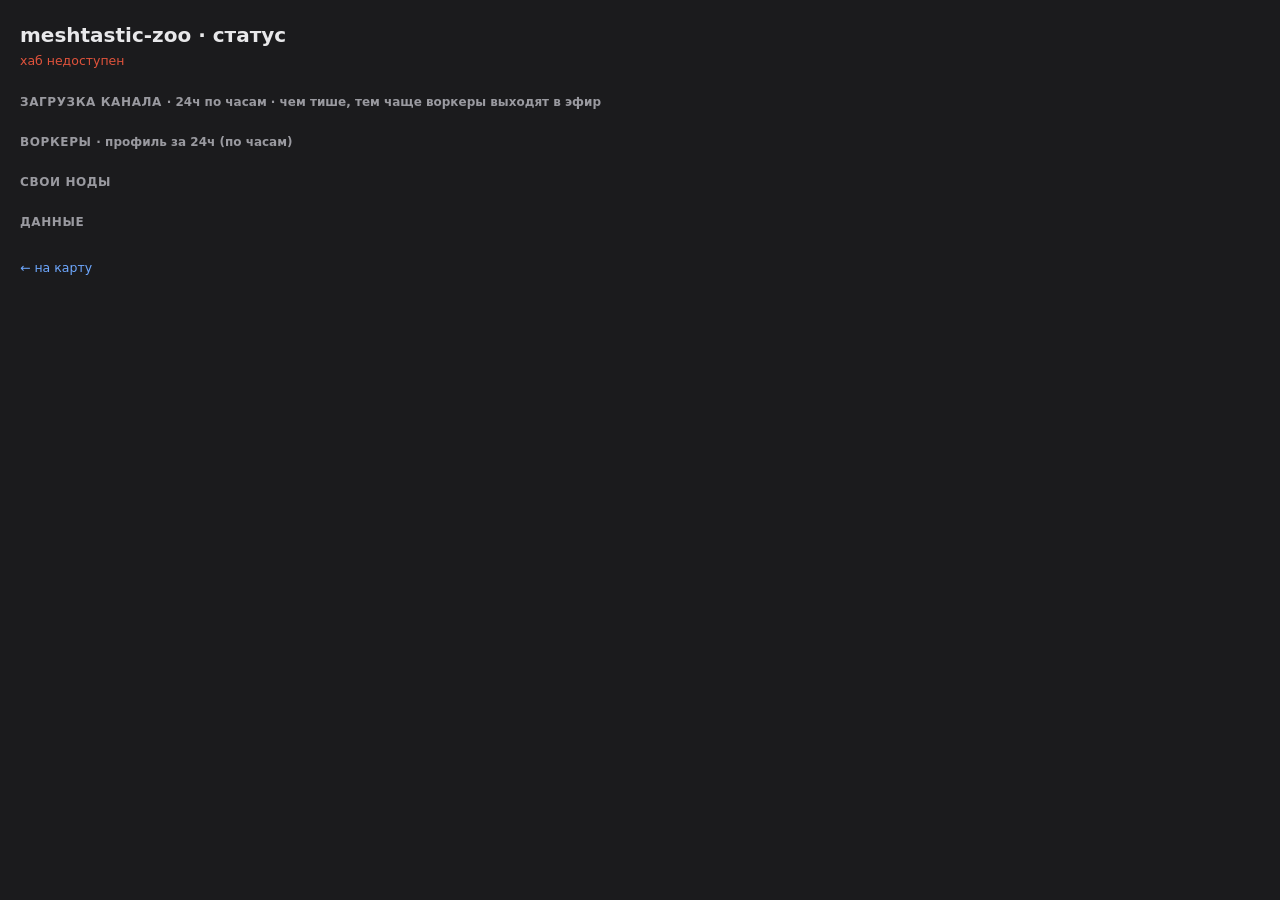
==== status.html @ b8ce6115 "Faster SNR-first tracing, own-mesh trace worker, per-worker graphs, status button Traceroute pace & " ====
<!DOCTYPE html>
<html lang="ru">
<head>
  <meta charset="utf-8">
  <meta name="viewport" content="width=device-width, initial-scale=1">
  <title>meshtastic-zoo · статус</title>
  <link rel="icon" href="data:image/svg+xml,<svg xmlns='http://www.w3.org/2000/svg' viewBox='0 0 100 100'><text y='.9em' font-size='90'>📟</text></svg>">
  <style>
    :root { --bg:#1b1b1d; --panel:#242428; --stroke:#39393d; --text:#e8e8ea; --muted:#9a9aa0;
            --green:#35c98e; --amber:#e0a03c; --red:#e0533c; --blue:#6ea8ff; }
    * { box-sizing: border-box; }
    body { margin:0; background:var(--bg); color:var(--text); font:14px/1.5 -apple-system,system-ui,sans-serif; padding:20px; }
    a { color:var(--blue); text-decoration:none; }
    h1 { font-size:20px; font-weight:600; margin:0 0 2px; }
    .sub { color:var(--muted); font-size:12.5px; margin-bottom:18px; }
    .sub b { color:var(--text); }
    h2 { font-size:12px; letter-spacing:.05em; text-transform:uppercase; color:var(--muted); margin:22px 0 8px; }
    .card { background:var(--panel); border:1px solid var(--stroke); border-radius:10px; padding:10px 14px; margin-bottom:8px;
            display:flex; align-items:center; gap:10px; }
    .dot { width:9px; height:9px; border-radius:50%; flex:none; }
    .g{background:var(--green)} .a{background:var(--amber)} .r{background:var(--red)} .o{background:#55555c}
    .nm { font-weight:600; min-width:82px; }
    .note { color:var(--muted); flex:1; font-size:13px; }
    .age { color:var(--muted); font-size:12px; white-space:nowrap; }
    /* карточка воркера с профильным графиком: точка | имя+заметка | график */
    .wcard { align-items:stretch; flex-wrap:wrap; }
    .wcard .dot { margin-top:5px; }
    .wmain { flex:1; min-width:0; display:flex; flex-direction:column; gap:2px; }
    .wtop { display:flex; justify-content:space-between; align-items:baseline; gap:8px; }
    .wgraph { width:158px; flex:none; align-self:center; }
    .wg-lbl { font-size:11.5px; color:var(--muted); margin-bottom:1px; text-align:right; }
    .wg-lbl b { color:var(--text); font-weight:600; }
    .wg-lbl .rate { color:var(--green); }
    @media(max-width:520px){ .wgraph { width:100%; margin-left:19px; } .wg-lbl { text-align:left; } }
    .grid { display:grid; grid-template-columns:repeat(auto-fill,minmax(140px,1fr)); gap:8px; }
    .tile { background:var(--panel); border:1px solid var(--stroke); border-radius:10px; padding:10px 12px; }
    .tile .v { font-size:20px; font-weight:600; }
    .tile .k { color:var(--muted); font-size:11.5px; margin-top:1px; }
    .grid2 { display:grid; grid-template-columns:1fr 1fr; gap:8px; margin-bottom:8px; }
    @media(max-width:560px){ .grid2 { grid-template-columns:1fr; } }
    .tile.grf .v { font-size:16px; margin-top:4px; }
    .tile .rate { color:var(--muted); font-size:11.5px; margin-top:3px; }
    .nrow { display:grid; grid-template-columns:14px 1fr auto; gap:10px; align-items:center; }
    .meta { color:var(--muted); font-size:12px; }
    .meta b { color:var(--text); font-weight:500; }
    .err { color:var(--red); }
    #upd { position:fixed; top:14px; right:18px; color:var(--muted); font-size:11.5px; }
  </style>
</head>
<body>
  <div id="upd"></div>
  <h1>meshtastic-zoo · статус</h1>
  <div class="sub" id="head">загрузка…</div>
  <h2>Загрузка канала <span class="meta" style="text-transform:none;letter-spacing:0">· 24ч по часам · чем тише, тем чаще воркеры выходят в эфир</span></h2>
  <div id="graphs"></div>
  <h2>Воркеры <span class="meta" style="text-transform:none;letter-spacing:0">· профиль за 24ч (по часам)</span></h2><div id="workers"></div>
  <h2>Свои ноды</h2><div id="nodes"></div>
  <h2>Данные</h2><div class="grid" id="data"></div>
  <div class="sub" style="margin-top:20px"><a href="index.html">← на карту</a></div>

  <script>
    const WARN = { keeper:700, writer:180, reader:180, pruner:900, trace:1200, otrace:1800, keyfetch:1800, geocode:90000, tg:120 };
    const ORDER = ["keeper","writer","reader","pruner","trace","otrace","keyfetch","geocode","tg"];
    const LABEL = { keeper:"keeper · соединения", writer:"writer · опрос→кеш", reader:"reader · кеш→карта",
      pruner:"pruner · чистка", trace:"trace · трассировка", otrace:"otrace · свои↔свои",
      keyfetch:"keyfetch · ключи", geocode:"geocode · адреса", tg:"tg · telegram" };
    // профильная метрика воркера: столбец истории + подпись + цвет. down=«полезно вниз»
    // (keyfetch добывает ключи → keyless падает), cum=накопительный счётчик,
    // level=показываем ТЕКУЩЕЕ значение без «/ч» (соединения, число адресов).
    const METRIC = {
      keeper:   { k:"own_online",  lbl:"на связи",   level:1,          color:"#35c98e" },
      writer:   { k:"cache",       lbl:"узлов",      unit:"/ч",        color:"#35c98e" },
      reader:   { k:"live",        lbl:"на карте",   unit:"/ч",        color:"#6ea8ff" },
      pruner:   { k:"pruned",      lbl:"удалено",    unit:"/ч", cum:1, color:"#e0533c" },
      trace:    { k:"traces_done", lbl:"трасс",      unit:"/ч", cum:1, color:"#b98bff" },
      otrace:   { k:"own_traces",  lbl:"own-трасс",  unit:"/ч", cum:1, color:"#8b7bff" },
      keyfetch: { k:"keyless",     lbl:"без ключа",  unit:"/ч добыто", color:"#e0a03c", down:1 },
      geocode:  { k:"geocoded",    lbl:"адресов",    level:1,          color:"#6ea8ff" },
      tg:       { k:"tg_relayed",  lbl:"переслано",  unit:"/ч", cum:1, color:"#b98bff" },
    };
    let hist = [];  // последний ряд метрик (обновляет tickHist, рисует tick)
    const spanH = () => hist.length < 2 ? 0.05 : Math.max(0.05, (hist[hist.length-1].ts - hist[0].ts) / 3600);
    const fmt = (v) => v == null ? "—" : Number.isInteger(v) ? v : (+v).toFixed(1);
    // спарклайн + подпись профильной метрики воркера (или "" если данных нет)
    const workerGraph = (n) => {
      const m = METRIC[n]; if (!m || hist.length < 2) return "";
      const vals = hist.map(p => p[m.k]), clean = vals.filter(v => v != null);
      if (clean.length < 2) return "";
      const cur = clean[clean.length-1];
      let tail = "";
      if (!m.level) {                        // rate-метрики: показываем темп /ч
        let r;
        if (m.cum) {  // накопительный счётчик (обнуляется при рестарте) — сумма приростов
          r = 0; for (let i = 1; i < clean.length; i++) if (clean[i] > clean[i-1]) r += clean[i] - clean[i-1];
          r /= spanH();
        } else r = (clean[clean.length-1] - clean[0]) / spanH();
        const shown = m.down ? Math.max(0, -r) : r;    // темп в «полезную» сторону
        tail = ` · <span class="rate">${shown >= 0 ? "+" : ""}${shown.toFixed(1)}${m.unit}</span>`;
      }
      const sopt = { h: 30, color: m.color };
      if (m.level) sopt.min = 0;             // уровневые (4/4, число адресов) — от нуля
      return `<div class="wgraph"><div class="wg-lbl">${m.lbl} <b>${fmt(cur)}</b>${tail}</div>
        ${spark(vals, sopt)}</div>`;
    };
    const age = (s) => s == null ? "—" : s < 60 ? Math.round(s)+"с" : s < 3600 ? Math.round(s/60)+"м" :
      s < 86400 ? (s/3600).toFixed(1)+"ч" : (s/86400).toFixed(1)+"д";
    const cls = (a, w) => a == null ? "o" : a < w ? "g" : a < w*3 ? "a" : "r";
    const up = (s) => { const d=Math.floor(s/86400),h=Math.floor(s%86400/3600),m=Math.floor(s%3600/60);
      return (d?d+"д ":"")+(h?h+"ч ":"")+m+"м"; };
    const el = (id) => document.getElementById(id);

    async function tick() {
      let s;
      try { s = await (await fetch("/api/status", { cache:"no-store" })).json(); }
      catch { el("head").innerHTML = '<span class="err">хаб недоступен</span>'; return; }
      el("upd").textContent = "обновлено " + new Date().toLocaleTimeString();
      el("head").innerHTML = `uptime <b>${up(s.uptime)}</b> · канал <b>${s.chUtil == null ? "—" : s.chUtil.toFixed(1)+"%"}</b> · в кеше <b>${s.data.cacheNodes}</b> узлов`;

      // воркеры (в фиксированном порядке; неизвестные — в конце)
      const seen = new Set();
      const rows = ORDER.filter(n => s.workers[n]).map(n => { seen.add(n); return [n, s.workers[n]]; })
        .concat(Object.entries(s.workers).filter(([n]) => !seen.has(n)));
      el("workers").innerHTML = rows.map(([n, w]) =>
        `<div class="card wcard"><span class="dot ${cls(w.age, WARN[n] || 600)}"></span>
          <div class="wmain"><div class="wtop"><span class="nm">${LABEL[n] || n}</span>
            <span class="age">${age(w.age)} назад</span></div>
            <div class="note">${w.note || ""}</div></div>
          ${workerGraph(n)}</div>`).join("") || '<div class="meta">нет данных</div>';

      // свои ноды
      el("nodes").innerHTML = (s.nodes || []).map(n => {
        const parts = [];
        if (n.chUtil != null) parts.push(`канал <b>${n.chUtil.toFixed(0)}%</b>`);
        if (n.dbSize != null) parts.push(`база <b>${n.dbSize}</b>`);
        if (n.batt != null) parts.push(`🔋 <b>${n.batt}%</b>`);
        if (n.uptime != null) parts.push(`up <b>${up(n.uptime)}</b>`);
        if (n.silent != null) parts.push(`тишина ${age(n.silent)}`);
        return `<div class="card nrow"><span class="dot ${n.connected ? "g" : "r"}"></span>
          <span><span class="nm">${esc(n.name)}</span> <span class="meta">${esc(n.ip)}</span><br>
          <span class="meta">${parts.join(" · ") || (n.connected ? "на связи" : "нет связи")}</span></span>
          <span class="age">${n.connected ? "" : "off"}</span></div>`;
      }).join("") || '<div class="meta">нет подключений</div>';

      // данные
      const d = s.data, liveCls = d.liveAge == null ? "" : d.liveAge > 180 ? ' class="err"' : '';
      const tiles = [
        ["узлов на карте", d.liveNodes], ["live.json", `<span${liveCls}>${age(d.liveAge)}</span>`],
        ["в кеше", d.cacheNodes], ["прямых 3мин", d.cacheDirect3m],
        ["оценок est", d.est], ["подозр. позиций", d.posSus],
        ["подтв. трассой", d.traceNbr], ["без ключа", d.keyless],
        ["личных", d.messages], ["канал", d.channel], ["трассировок", d.traces],
      ];
      el("data").innerHTML = tiles.map(([k, v]) =>
        `<div class="tile"><div class="v">${v ?? "—"}</div><div class="k">${k}</div></div>`).join("");
    }
    function esc(s){ return String(s == null ? "" : s).replace(/[&<>"]/g, c => ({'&':'&amp;','<':'&lt;','>':'&gt;','"':'&quot;'}[c])); }

    function spark(vals, o = {}) {
      const h = o.h || 40, color = o.color || "#6ea8ff", fill = o.fill !== false;
      const clean = vals.filter(v => v != null);
      if (clean.length < 2) return `<svg height="${h}" style="width:100%;height:${h}px"></svg>`;
      const mn = o.min ?? Math.min(...clean), mx = o.max ?? Math.max(...clean), rng = (mx - mn) || 1, n = vals.length, W = 300;
      let d = "", started = false;
      vals.forEach((v, i) => { if (v == null) return; const x = i / (n - 1) * W, y = h - 2 - (v - mn) / rng * (h - 6);
        d += (started ? "L" : "M") + x.toFixed(1) + " " + y.toFixed(1) + " "; started = true; });
      const area = fill ? `<path d="${d}L${W} ${h}L0 ${h}Z" fill="${color}" fill-opacity="0.13"/>` : "";
      return `<svg viewBox="0 0 ${W} ${h}" preserveAspectRatio="none" style="width:100%;height:${h}px">${area}<path d="${d}" fill="none" stroke="${color}" stroke-width="1.5"/></svg>`;
    }

    async function tickHist() {
      let hh;
      try { hh = (await (await fetch("/api/status/history?hours=24", { cache: "no-store" })).json()).series || []; }
      catch { return; }
      const wasEmpty = hist.length < 2;
      hist = hh;  // кэш для профильных графиков в карточках воркеров (их рисует tick)
      if (hh.length < 2) { el("graphs").innerHTML = '<div class="meta">графики наполняются по мере накопления (точка в час; линия появится за пару часов)</div>'; return; }
      const cur = hh.map(p => p.chutil).filter(v => v != null).slice(-1)[0];
      el("graphs").innerHTML =
        `<div class="tile grf"><div class="k">канал (chUtil %) · вход дросселя воркеров</div>
          ${spark(hh.map(p => p.chutil), { h: 60, color: "#e0a03c" })}
          <div class="v">${cur == null ? "—" : (+cur).toFixed(1)}%</div></div>`;
      if (wasEmpty) tick();  // первый приход истории — сразу дорисовать графики воркеров
    }

    tick(); tickHist();
    setInterval(tick, 5000);
    setInterval(tickHist, 30000);
  </script>
</body>
</html>
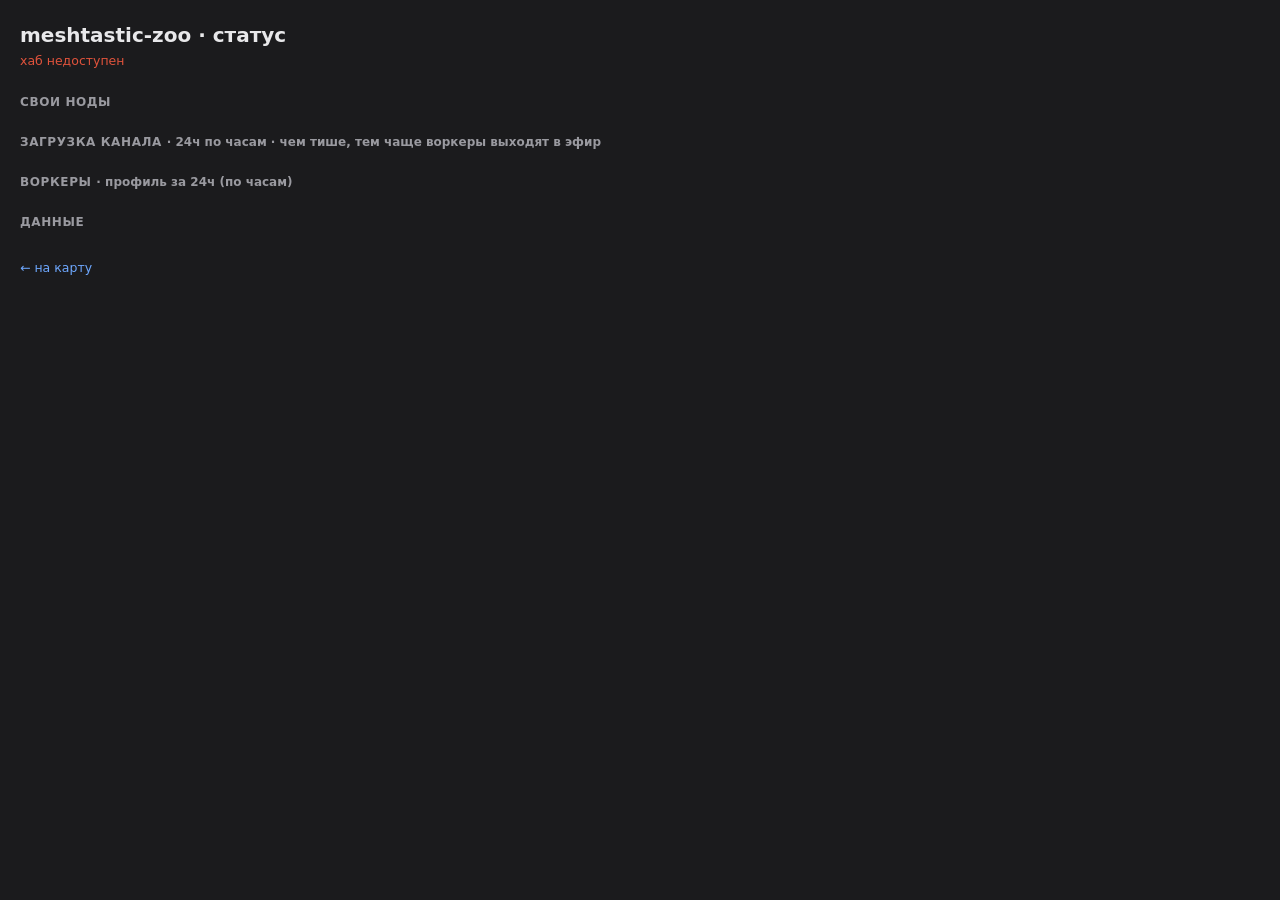
==== commit 486870d1: "Владелец флота: тревога о своей ноде, честная карточка, почта Потеря своей ноды не доходила никуда, " ====
--- a/status.html
+++ b/status.html
@@ -44,6 +44,10 @@
     .meta { color:var(--muted); font-size:12px; }
     .meta b { color:var(--text); font-weight:500; }
     .err { color:var(--red); }
+    #mism .warn { background:rgba(224,160,60,.12); border:1px solid rgba(224,160,60,.5); color:#e7c07a;
+      border-radius:10px; padding:9px 13px; margin-bottom:8px; font-size:13px; }
+    #mism .warn code { background:rgba(255,255,255,.08); border-radius:4px; padding:0 4px; font-size:12px; }
+    #mism .warn b { color:var(--text); }
     #upd { position:fixed; top:14px; right:18px; color:var(--muted); font-size:11.5px; }
   </style>
 </head>
@@ -51,28 +55,32 @@
   <div id="upd"></div>
   <h1>meshtastic-zoo · статус</h1>
   <div class="sub" id="head">загрузка…</div>
+  <div id="mism"></div>
+  <h2>Свои ноды <span class="meta" id="fleet" style="text-transform:none;letter-spacing:0"></span></h2><div id="nodes"></div>
   <h2>Загрузка канала <span class="meta" style="text-transform:none;letter-spacing:0">· 24ч по часам · чем тише, тем чаще воркеры выходят в эфир</span></h2>
   <div id="graphs"></div>
   <h2>Воркеры <span class="meta" style="text-transform:none;letter-spacing:0">· профиль за 24ч (по часам)</span></h2><div id="workers"></div>
-  <h2>Свои ноды</h2><div id="nodes"></div>
   <h2>Данные</h2><div class="grid" id="data"></div>
   <div class="sub" style="margin-top:20px"><a href="index.html">← на карту</a></div>
 
   <script>
-    const WARN = { keeper:700, writer:180, reader:180, pruner:900, trace:1200, otrace:1800, keyfetch:1800, geocode:90000, tg:120 };
-    const ORDER = ["keeper","writer","reader","pruner","trace","otrace","keyfetch","geocode","tg"];
+    const WARN = { keeper:700, writer:180, reader:180, prep:90, pruner:900, trace:1200, otrace:1800, keyfetch:1800, geocode:90000, tg:120, ghwatch:2400 };
+    const ORDER = ["keeper","writer","reader","prep","pruner","trace","otrace","keyfetch","geocode","tg","ghwatch"];
     const LABEL = { keeper:"keeper · соединения", writer:"writer · опрос→кеш", reader:"reader · кеш→карта",
-      pruner:"pruner · чистка", trace:"trace · трассировка", otrace:"otrace · свои↔свои",
-      keyfetch:"keyfetch · ключи", geocode:"geocode · адреса", tg:"tg · telegram" };
+      prep:"prep · тиры и предсжатие", pruner:"pruner · чистка", trace:"trace · трассировка",
+      otrace:"otrace · свои↔свои", keyfetch:"keyfetch · ключи", geocode:"geocode · адреса",
+      ghwatch:"ghwatch · дискуссии GitHub",
+      tg:"tg · telegram" };
     // профильная метрика воркера: столбец истории + подпись + цвет. down=«полезно вниз»
     // (keyfetch добывает ключи → keyless падает), cum=накопительный счётчик,
-    // level=показываем ТЕКУЩЕЕ значение без «/ч» (соединения, число адресов).
+    // level=текущее значение без «/ч», conv=ОСТАТОК работы (сходимость: тает=зелёный,
+    // стоит/растёт=янтарный), sub=вторичный кумулятивный показатель (пропускная).
     const METRIC = {
       keeper:   { k:"own_online",  lbl:"на связи",   level:1,          color:"#35c98e" },
       writer:   { k:"cache",       lbl:"узлов",      unit:"/ч",        color:"#35c98e" },
       reader:   { k:"live",        lbl:"на карте",   unit:"/ч",        color:"#6ea8ff" },
       pruner:   { k:"pruned",      lbl:"удалено",    unit:"/ч", cum:1, color:"#e0533c" },
-      trace:    { k:"traces_done", lbl:"трасс",      unit:"/ч", cum:1, color:"#b98bff" },
+      trace:    { k:"trace_todo",  lbl:"осталось",   conv:1, sub:"traces_done", subLbl:"трасс", color:"#b98bff" },
       otrace:   { k:"own_traces",  lbl:"own-трасс",  unit:"/ч", cum:1, color:"#8b7bff" },
       keyfetch: { k:"keyless",     lbl:"без ключа",  unit:"/ч добыто", color:"#e0a03c", down:1 },
       geocode:  { k:"geocoded",    lbl:"адресов",    level:1,          color:"#6ea8ff" },
@@ -81,24 +89,29 @@
     let hist = [];  // последний ряд метрик (обновляет tickHist, рисует tick)
     const spanH = () => hist.length < 2 ? 0.05 : Math.max(0.05, (hist[hist.length-1].ts - hist[0].ts) / 3600);
     const fmt = (v) => v == null ? "—" : Number.isInteger(v) ? v : (+v).toFixed(1);
+    // темп накопительного счётчика = сумма ПОЛОЖИТЕЛЬНЫХ приростов /ч (устойчив к рестарту)
+    const cumRate = (a) => { let r = 0; for (let i = 1; i < a.length; i++) if (a[i] > a[i-1]) r += a[i] - a[i-1]; return r / spanH(); };
     // спарклайн + подпись профильной метрики воркера (или "" если данных нет)
     const workerGraph = (n) => {
       const m = METRIC[n]; if (!m || hist.length < 2) return "";
       const vals = hist.map(p => p[m.k]), clean = vals.filter(v => v != null);
       if (clean.length < 2) return "";
       const cur = clean[clean.length-1];
+      const sopt = { h: 30, color: m.color };
       let tail = "";
-      if (!m.level) {                        // rate-метрики: показываем темп /ч
-        let r;
-        if (m.cum) {  // накопительный счётчик (обнуляется при рестарте) — сумма приростов
-          r = 0; for (let i = 1; i < clean.length; i++) if (clean[i] > clean[i-1]) r += clean[i] - clean[i-1];
-          r /= spanH();
-        } else r = (clean[clean.length-1] - clean[0]) / spanH();
+      if (m.conv) {                          // ОСТАТОК работы: сходимость = убывает
+        const dr = (clean[clean.length-1] - clean[0]) / spanH();  // изменение остатка /ч
+        sopt.color = dr < -0.1 ? "#35c98e" : "#e0a03c";  // тает — зелёный, стоит/растёт — янтарный
+        sopt.min = 0;
+      } else if (!m.level) {                 // rate-метрики: темп /ч
+        const r = m.cum ? cumRate(clean) : (clean[clean.length-1] - clean[0]) / spanH();
         const shown = m.down ? Math.max(0, -r) : r;    // темп в «полезную» сторону
         tail = ` · <span class="rate">${shown >= 0 ? "+" : ""}${shown.toFixed(1)}${m.unit}</span>`;
+      } else sopt.min = 0;                    // уровневые (4/4, число адресов) — от нуля
+      if (m.sub) {                            // вторичный показатель (пропускная трасс/ч)
+        const sv = hist.map(p => p[m.sub]).filter(v => v != null);
+        if (sv.length >= 2) tail += ` · <span class="rate">${m.subLbl} +${cumRate(sv).toFixed(1)}/ч</span>`;
       }
-      const sopt = { h: 30, color: m.color };
-      if (m.level) sopt.min = 0;             // уровневые (4/4, число адресов) — от нуля
       return `<div class="wgraph"><div class="wg-lbl">${m.lbl} <b>${fmt(cur)}</b>${tail}</div>
         ${spark(vals, sopt)}</div>`;
     };
@@ -116,6 +129,11 @@
       el("upd").textContent = "обновлено " + new Date().toLocaleTimeString();
       el("head").innerHTML = `uptime <b>${up(s.uptime)}</b> · канал <b>${s.chUtil == null ? "—" : s.chUtil.toFixed(1)+"%"}</b> · в кеше <b>${s.data.cacheNodes}</b> узлов`;
 
+      // расхождение nodeid ↔ config (нода перепрошита — обнови config)
+      el("mism").innerHTML = (s.mismatches || []).map(m =>
+        `<div class="warn">⚠ <b>${esc(m.ip)}</b>: config ждёт <code>${esc(m.known)}</code>${
+          m.name ? ` (${esc(m.name)})` : ""}, а нода теперь <code>${esc(m.actual)}</code> — рефлэш? Обнови <b>names/known</b> на новый id.</div>`).join("");
+
       // воркеры (в фиксированном порядке; неизвестные — в конце)
       const seen = new Set();
       const rows = ORDER.filter(n => s.workers[n]).map(n => { seen.add(n); return [n, s.workers[n]]; })
@@ -124,22 +142,32 @@
         `<div class="card wcard"><span class="dot ${cls(w.age, WARN[n] || 600)}"></span>
           <div class="wmain"><div class="wtop"><span class="nm">${LABEL[n] || n}</span>
             <span class="age">${age(w.age)} назад</span></div>
-            <div class="note">${w.note || ""}</div></div>
+            <div class="note">${esc(w.note || "")}</div></div>
           ${workerGraph(n)}</div>`).join("") || '<div class="meta">нет данных</div>';
 
       // свои ноды
-      el("nodes").innerHTML = (s.nodes || []).map(n => {
+      // флот целиком: отвалившиеся — не исчезают, а стоят красным с причиной
+      const fl = s.nodes || [], upN = fl.filter(n => n.connected).length;
+      el("fleet").textContent = fl.length ? `· на связи ${upN} из ${fl.length}` : "";
+      const nowS = Date.now() / 1e3;
+      el("nodes").innerHTML = fl.sort((a, b) => (b.connected - a.connected) || String(a.name).localeCompare(b.name)).map(n => {
         const parts = [];
+        if (!n.connected) {
+          parts.push(n.mobile ? "кочует, сейчас не на связи"
+            : `нет связи с хабом${n.lostSince ? " " + age(nowS - n.lostSince) : ""}`);
+          parts.push(n.heard ? `в эфире ${age(nowS - n.heard)} назад` : "в эфире не слышна");
+        }
         if (n.chUtil != null) parts.push(`канал <b>${n.chUtil.toFixed(0)}%</b>`);
         if (n.dbSize != null) parts.push(`база <b>${n.dbSize}</b>`);
-        if (n.batt != null) parts.push(`🔋 <b>${n.batt}%</b>`);
+        if (n.batt != null) parts.push(n.batt > 100 ? "⚡ сеть" : `🔋 <b>${n.batt}%</b>`);
         if (n.uptime != null) parts.push(`up <b>${up(n.uptime)}</b>`);
         if (n.silent != null) parts.push(`тишина ${age(n.silent)}`);
-        return `<div class="card nrow"><span class="dot ${n.connected ? "g" : "r"}"></span>
-          <span><span class="nm">${esc(n.name)}</span> <span class="meta">${esc(n.ip)}</span><br>
-          <span class="meta">${parts.join(" · ") || (n.connected ? "на связи" : "нет связи")}</span></span>
-          <span class="age">${n.connected ? "" : "off"}</span></div>`;
-      }).join("") || '<div class="meta">нет подключений</div>';
+        const dot = n.connected ? "g" : n.mobile ? "o" : "r";
+        return `<div class="card nrow"><span class="dot ${dot}"></span>
+          <span><span class="nm">${esc(n.name)}</span> <span class="meta">${esc(n.ip || "")}</span><br>
+          <span class="meta">${parts.join(" · ") || "на связи"}</span></span>
+          <span class="age">${n.connected ? "" : n.mobile ? "кочует" : "off"}</span></div>`;
+      }).join("") || '<div class="meta">флот не описан: добавь свои ноды в known/names конфига</div>';
 
       // данные
       const d = s.data, liveCls = d.liveAge == null ? "" : d.liveAge > 180 ? ' class="err"' : '';
